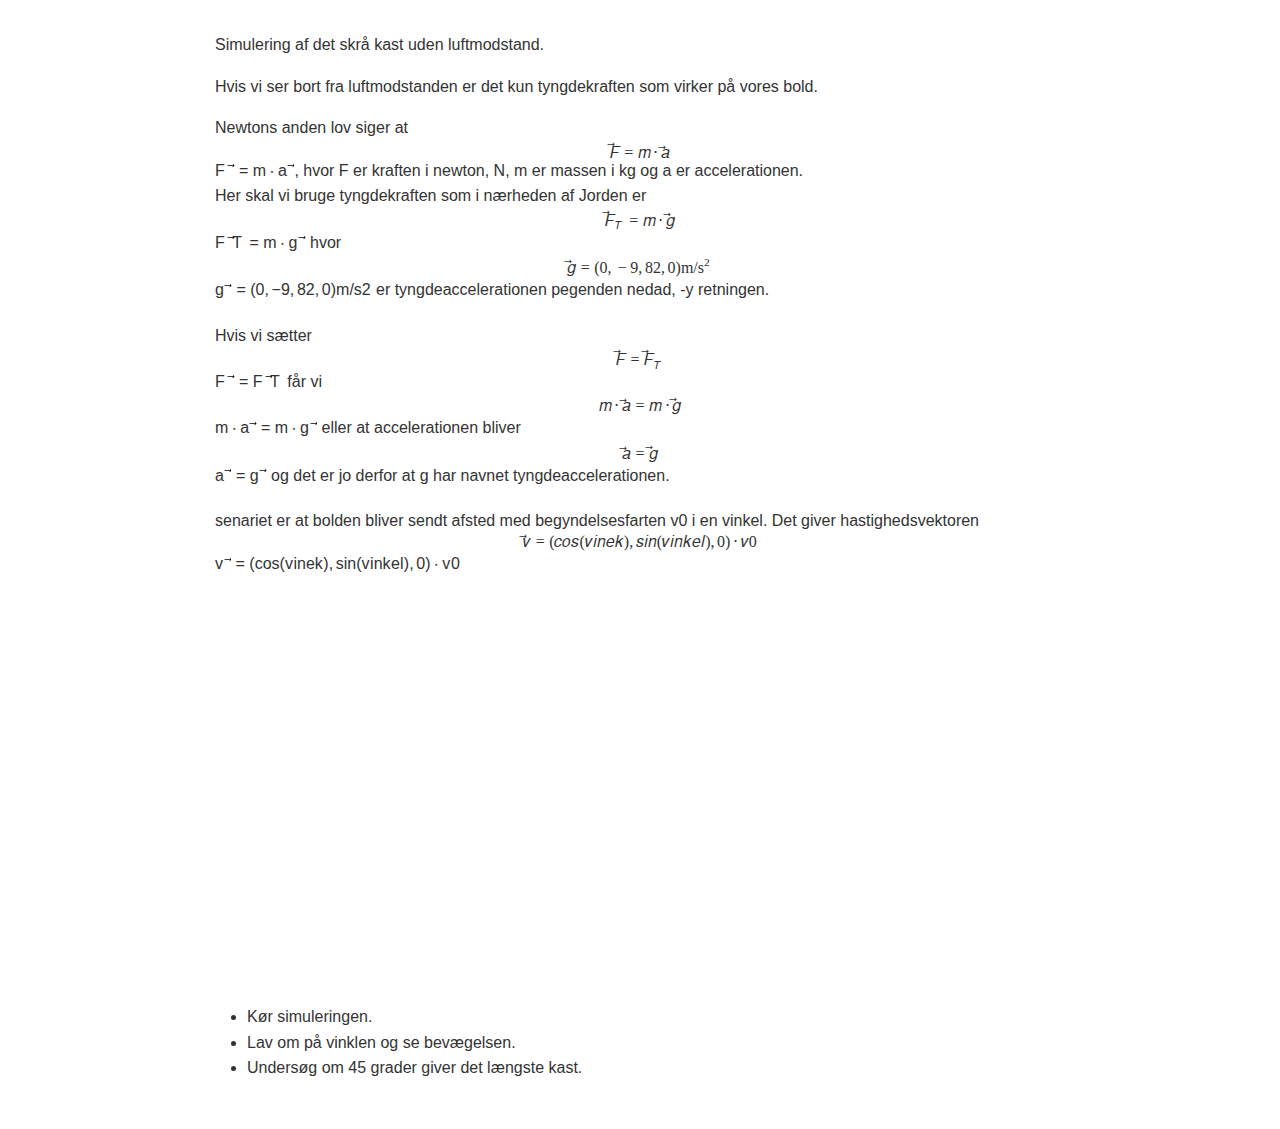
==== dsk_u_luft.html @ bd6829c2 "Add files via upload" ====
<!DOCTYPE html><html><head>
      <title>dsk_u_luft</title>
      <meta charset="utf-8">
      <meta name="viewport" content="width=device-width, initial-scale=1.0">
      
      <link rel="stylesheet" href="file:////Users/madspetersteenstrup/.vscode/extensions/shd101wyy.markdown-preview-enhanced-0.8.15/crossnote/dependencies/katex/katex.min.css">
      
      
      
      
      
      <style>
      code[class*=language-],pre[class*=language-]{color:#333;background:0 0;font-family:Consolas,"Liberation Mono",Menlo,Courier,monospace;text-align:left;white-space:pre;word-spacing:normal;word-break:normal;word-wrap:normal;line-height:1.4;-moz-tab-size:8;-o-tab-size:8;tab-size:8;-webkit-hyphens:none;-moz-hyphens:none;-ms-hyphens:none;hyphens:none}pre[class*=language-]{padding:.8em;overflow:auto;border-radius:3px;background:#f5f5f5}:not(pre)>code[class*=language-]{padding:.1em;border-radius:.3em;white-space:normal;background:#f5f5f5}.token.blockquote,.token.comment{color:#969896}.token.cdata{color:#183691}.token.doctype,.token.macro.property,.token.punctuation,.token.variable{color:#333}.token.builtin,.token.important,.token.keyword,.token.operator,.token.rule{color:#a71d5d}.token.attr-value,.token.regex,.token.string,.token.url{color:#183691}.token.atrule,.token.boolean,.token.code,.token.command,.token.constant,.token.entity,.token.number,.token.property,.token.symbol{color:#0086b3}.token.prolog,.token.selector,.token.tag{color:#63a35c}.token.attr-name,.token.class,.token.class-name,.token.function,.token.id,.token.namespace,.token.pseudo-class,.token.pseudo-element,.token.url-reference .token.variable{color:#795da3}.token.entity{cursor:help}.token.title,.token.title .token.punctuation{font-weight:700;color:#1d3e81}.token.list{color:#ed6a43}.token.inserted{background-color:#eaffea;color:#55a532}.token.deleted{background-color:#ffecec;color:#bd2c00}.token.bold{font-weight:700}.token.italic{font-style:italic}.language-json .token.property{color:#183691}.language-markup .token.tag .token.punctuation{color:#333}.language-css .token.function,code.language-css{color:#0086b3}.language-yaml .token.atrule{color:#63a35c}code.language-yaml{color:#183691}.language-ruby .token.function{color:#333}.language-markdown .token.url{color:#795da3}.language-makefile .token.symbol{color:#795da3}.language-makefile .token.variable{color:#183691}.language-makefile .token.builtin{color:#0086b3}.language-bash .token.keyword{color:#0086b3}pre[data-line]{position:relative;padding:1em 0 1em 3em}pre[data-line] .line-highlight-wrapper{position:absolute;top:0;left:0;background-color:transparent;display:block;width:100%}pre[data-line] .line-highlight{position:absolute;left:0;right:0;padding:inherit 0;margin-top:1em;background:hsla(24,20%,50%,.08);background:linear-gradient(to right,hsla(24,20%,50%,.1) 70%,hsla(24,20%,50%,0));pointer-events:none;line-height:inherit;white-space:pre}pre[data-line] .line-highlight:before,pre[data-line] .line-highlight[data-end]:after{content:attr(data-start);position:absolute;top:.4em;left:.6em;min-width:1em;padding:0 .5em;background-color:hsla(24,20%,50%,.4);color:#f4f1ef;font:bold 65%/1.5 sans-serif;text-align:center;vertical-align:.3em;border-radius:999px;text-shadow:none;box-shadow:0 1px #fff}pre[data-line] .line-highlight[data-end]:after{content:attr(data-end);top:auto;bottom:.4em}html body{font-family:'Helvetica Neue',Helvetica,'Segoe UI',Arial,freesans,sans-serif;font-size:16px;line-height:1.6;color:#333;background-color:#fff;overflow:initial;box-sizing:border-box;word-wrap:break-word}html body>:first-child{margin-top:0}html body h1,html body h2,html body h3,html body h4,html body h5,html body h6{line-height:1.2;margin-top:1em;margin-bottom:16px;color:#000}html body h1{font-size:2.25em;font-weight:300;padding-bottom:.3em}html body h2{font-size:1.75em;font-weight:400;padding-bottom:.3em}html body h3{font-size:1.5em;font-weight:500}html body h4{font-size:1.25em;font-weight:600}html body h5{font-size:1.1em;font-weight:600}html body h6{font-size:1em;font-weight:600}html body h1,html body h2,html body h3,html body h4,html body h5{font-weight:600}html body h5{font-size:1em}html body h6{color:#5c5c5c}html body strong{color:#000}html body del{color:#5c5c5c}html body a:not([href]){color:inherit;text-decoration:none}html body a{color:#08c;text-decoration:none}html body a:hover{color:#00a3f5;text-decoration:none}html body img{max-width:100%}html body>p{margin-top:0;margin-bottom:16px;word-wrap:break-word}html body>ol,html body>ul{margin-bottom:16px}html body ol,html body ul{padding-left:2em}html body ol.no-list,html body ul.no-list{padding:0;list-style-type:none}html body ol ol,html body ol ul,html body ul ol,html body ul ul{margin-top:0;margin-bottom:0}html body li{margin-bottom:0}html body li.task-list-item{list-style:none}html body li>p{margin-top:0;margin-bottom:0}html body .task-list-item-checkbox{margin:0 .2em .25em -1.8em;vertical-align:middle}html body .task-list-item-checkbox:hover{cursor:pointer}html body blockquote{margin:16px 0;font-size:inherit;padding:0 15px;color:#5c5c5c;background-color:#f0f0f0;border-left:4px solid #d6d6d6}html body blockquote>:first-child{margin-top:0}html body blockquote>:last-child{margin-bottom:0}html body hr{height:4px;margin:32px 0;background-color:#d6d6d6;border:0 none}html body table{margin:10px 0 15px 0;border-collapse:collapse;border-spacing:0;display:block;width:100%;overflow:auto;word-break:normal;word-break:keep-all}html body table th{font-weight:700;color:#000}html body table td,html body table th{border:1px solid #d6d6d6;padding:6px 13px}html body dl{padding:0}html body dl dt{padding:0;margin-top:16px;font-size:1em;font-style:italic;font-weight:700}html body dl dd{padding:0 16px;margin-bottom:16px}html body code{font-family:Menlo,Monaco,Consolas,'Courier New',monospace;font-size:.85em;color:#000;background-color:#f0f0f0;border-radius:3px;padding:.2em 0}html body code::after,html body code::before{letter-spacing:-.2em;content:'\00a0'}html body pre>code{padding:0;margin:0;word-break:normal;white-space:pre;background:0 0;border:0}html body .highlight{margin-bottom:16px}html body .highlight pre,html body pre{padding:1em;overflow:auto;line-height:1.45;border:#d6d6d6;border-radius:3px}html body .highlight pre{margin-bottom:0;word-break:normal}html body pre code,html body pre tt{display:inline;max-width:initial;padding:0;margin:0;overflow:initial;line-height:inherit;word-wrap:normal;background-color:transparent;border:0}html body pre code:after,html body pre code:before,html body pre tt:after,html body pre tt:before{content:normal}html body blockquote,html body dl,html body ol,html body p,html body pre,html body ul{margin-top:0;margin-bottom:16px}html body kbd{color:#000;border:1px solid #d6d6d6;border-bottom:2px solid #c7c7c7;padding:2px 4px;background-color:#f0f0f0;border-radius:3px}@media print{html body{background-color:#fff}html body h1,html body h2,html body h3,html body h4,html body h5,html body h6{color:#000;page-break-after:avoid}html body blockquote{color:#5c5c5c}html body pre{page-break-inside:avoid}html body table{display:table}html body img{display:block;max-width:100%;max-height:100%}html body code,html body pre{word-wrap:break-word;white-space:pre}}.markdown-preview{width:100%;height:100%;box-sizing:border-box}.markdown-preview ul{list-style:disc}.markdown-preview ul ul{list-style:circle}.markdown-preview ul ul ul{list-style:square}.markdown-preview ol{list-style:decimal}.markdown-preview ol ol,.markdown-preview ul ol{list-style-type:lower-roman}.markdown-preview ol ol ol,.markdown-preview ol ul ol,.markdown-preview ul ol ol,.markdown-preview ul ul ol{list-style-type:lower-alpha}.markdown-preview .newpage,.markdown-preview .pagebreak{page-break-before:always}.markdown-preview pre.line-numbers{position:relative;padding-left:3.8em;counter-reset:linenumber}.markdown-preview pre.line-numbers>code{position:relative}.markdown-preview pre.line-numbers .line-numbers-rows{position:absolute;pointer-events:none;top:1em;font-size:100%;left:0;width:3em;letter-spacing:-1px;border-right:1px solid #999;-webkit-user-select:none;-moz-user-select:none;-ms-user-select:none;user-select:none}.markdown-preview pre.line-numbers .line-numbers-rows>span{pointer-events:none;display:block;counter-increment:linenumber}.markdown-preview pre.line-numbers .line-numbers-rows>span:before{content:counter(linenumber);color:#999;display:block;padding-right:.8em;text-align:right}.markdown-preview .mathjax-exps .MathJax_Display{text-align:center!important}.markdown-preview:not([data-for=preview]) .code-chunk .code-chunk-btn-group{display:none}.markdown-preview:not([data-for=preview]) .code-chunk .status{display:none}.markdown-preview:not([data-for=preview]) .code-chunk .output-div{margin-bottom:16px}.markdown-preview .md-toc{padding:0}.markdown-preview .md-toc .md-toc-link-wrapper .md-toc-link{display:inline;padding:.25rem 0}.markdown-preview .md-toc .md-toc-link-wrapper .md-toc-link div,.markdown-preview .md-toc .md-toc-link-wrapper .md-toc-link p{display:inline}.markdown-preview .md-toc .md-toc-link-wrapper.highlighted .md-toc-link{font-weight:800}.scrollbar-style::-webkit-scrollbar{width:8px}.scrollbar-style::-webkit-scrollbar-track{border-radius:10px;background-color:transparent}.scrollbar-style::-webkit-scrollbar-thumb{border-radius:5px;background-color:rgba(150,150,150,.66);border:4px solid rgba(150,150,150,.66);background-clip:content-box}html body[for=html-export]:not([data-presentation-mode]){position:relative;width:100%;height:100%;top:0;left:0;margin:0;padding:0;overflow:auto}html body[for=html-export]:not([data-presentation-mode]) .markdown-preview{position:relative;top:0;min-height:100vh}@media screen and (min-width:914px){html body[for=html-export]:not([data-presentation-mode]) .markdown-preview{padding:2em calc(50% - 457px + 2em)}}@media screen and (max-width:914px){html body[for=html-export]:not([data-presentation-mode]) .markdown-preview{padding:2em}}@media screen and (max-width:450px){html body[for=html-export]:not([data-presentation-mode]) .markdown-preview{font-size:14px!important;padding:1em}}@media print{html body[for=html-export]:not([data-presentation-mode]) #sidebar-toc-btn{display:none}}html body[for=html-export]:not([data-presentation-mode]) #sidebar-toc-btn{position:fixed;bottom:8px;left:8px;font-size:28px;cursor:pointer;color:inherit;z-index:99;width:32px;text-align:center;opacity:.4}html body[for=html-export]:not([data-presentation-mode])[html-show-sidebar-toc] #sidebar-toc-btn{opacity:1}html body[for=html-export]:not([data-presentation-mode])[html-show-sidebar-toc] .md-sidebar-toc{position:fixed;top:0;left:0;width:300px;height:100%;padding:32px 0 48px 0;font-size:14px;box-shadow:0 0 4px rgba(150,150,150,.33);box-sizing:border-box;overflow:auto;background-color:inherit}html body[for=html-export]:not([data-presentation-mode])[html-show-sidebar-toc] .md-sidebar-toc::-webkit-scrollbar{width:8px}html body[for=html-export]:not([data-presentation-mode])[html-show-sidebar-toc] .md-sidebar-toc::-webkit-scrollbar-track{border-radius:10px;background-color:transparent}html body[for=html-export]:not([data-presentation-mode])[html-show-sidebar-toc] .md-sidebar-toc::-webkit-scrollbar-thumb{border-radius:5px;background-color:rgba(150,150,150,.66);border:4px solid rgba(150,150,150,.66);background-clip:content-box}html body[for=html-export]:not([data-presentation-mode])[html-show-sidebar-toc] .md-sidebar-toc a{text-decoration:none}html body[for=html-export]:not([data-presentation-mode])[html-show-sidebar-toc] .md-sidebar-toc .md-toc{padding:0 16px}html body[for=html-export]:not([data-presentation-mode])[html-show-sidebar-toc] .md-sidebar-toc .md-toc .md-toc-link-wrapper .md-toc-link{display:inline;padding:.25rem 0}html body[for=html-export]:not([data-presentation-mode])[html-show-sidebar-toc] .md-sidebar-toc .md-toc .md-toc-link-wrapper .md-toc-link div,html body[for=html-export]:not([data-presentation-mode])[html-show-sidebar-toc] .md-sidebar-toc .md-toc .md-toc-link-wrapper .md-toc-link p{display:inline}html body[for=html-export]:not([data-presentation-mode])[html-show-sidebar-toc] .md-sidebar-toc .md-toc .md-toc-link-wrapper.highlighted .md-toc-link{font-weight:800}html body[for=html-export]:not([data-presentation-mode])[html-show-sidebar-toc] .markdown-preview{left:300px;width:calc(100% - 300px);padding:2em calc(50% - 457px - 300px / 2);margin:0;box-sizing:border-box}@media screen and (max-width:1274px){html body[for=html-export]:not([data-presentation-mode])[html-show-sidebar-toc] .markdown-preview{padding:2em}}@media screen and (max-width:450px){html body[for=html-export]:not([data-presentation-mode])[html-show-sidebar-toc] .markdown-preview{width:100%}}html body[for=html-export]:not([data-presentation-mode]):not([html-show-sidebar-toc]) .markdown-preview{left:50%;transform:translateX(-50%)}html body[for=html-export]:not([data-presentation-mode]):not([html-show-sidebar-toc]) .md-sidebar-toc{display:none}
/* Please visit the URL below for more information: */
/*   https://shd101wyy.github.io/markdown-preview-enhanced/#/customize-css */

      </style>
      <!-- The content below will be included at the end of the <head> element. --><script type="text/javascript">
  document.addEventListener("DOMContentLoaded", function () {
    // your code here
  });
</script></head><body for="html-export">
    
    
      <div class="crossnote markdown-preview  ">
      
<p>Simulering af det skrå kast uden luftmodstand.</p>
<p>Hvis vi ser bort fra luftmodstanden er det kun tyngdekraften som virker på vores bold.</p>
<p>Newtons anden lov siger at <span class="katex-display"><span class="katex"><span class="katex-mathml"><math xmlns="http://www.w3.org/1998/Math/MathML" display="block"><semantics><mrow><mover accent="true"><mi>F</mi><mo>⃗</mo></mover><mo>=</mo><mi>m</mi><mo>⋅</mo><mover accent="true"><mi>a</mi><mo>⃗</mo></mover></mrow><annotation encoding="application/x-tex">\vec{F}=m\cdot \vec{a}</annotation></semantics></math></span><span class="katex-html" aria-hidden="true"><span class="base"><span class="strut" style="height:0.9663em;"></span><span class="mord accent"><span class="vlist-t"><span class="vlist-r"><span class="vlist" style="height:0.9663em;"><span style="top:-3em;"><span class="pstrut" style="height:3em;"></span><span class="mord mathnormal" style="margin-right:0.13889em;">F</span></span><span style="top:-3.2523em;"><span class="pstrut" style="height:3em;"></span><span class="accent-body" style="left:-0.1522em;"><span class="overlay" style="height:0.714em;width:0.471em;"><svg xmlns="http://www.w3.org/2000/svg" width="0.471em" height="0.714em" style="width:0.471em" viewBox="0 0 471 714" preserveAspectRatio="xMinYMin"><path d="M377 20c0-5.333 1.833-10 5.5-14S391 0 397 0c4.667 0 8.667 1.667 12 5
3.333 2.667 6.667 9 10 19 6.667 24.667 20.333 43.667 41 57 7.333 4.667 11
10.667 11 18 0 6-1 10-3 12s-6.667 5-14 9c-28.667 14.667-53.667 35.667-75 63
-1.333 1.333-3.167 3.5-5.5 6.5s-4 4.833-5 5.5c-1 .667-2.5 1.333-4.5 2s-4.333 1
-7 1c-4.667 0-9.167-1.833-13.5-5.5S337 184 337 178c0-12.667 15.667-32.333 47-59
H213l-171-1c-8.667-6-13-12.333-13-19 0-4.667 4.333-11.333 13-20h359
c-16-25.333-24-45-24-59z"></path></svg></span></span></span></span></span></span></span><span class="mspace" style="margin-right:0.2778em;"></span><span class="mrel">=</span><span class="mspace" style="margin-right:0.2778em;"></span></span><span class="base"><span class="strut" style="height:0.4445em;"></span><span class="mord mathnormal">m</span><span class="mspace" style="margin-right:0.2222em;"></span><span class="mbin">⋅</span><span class="mspace" style="margin-right:0.2222em;"></span></span><span class="base"><span class="strut" style="height:0.714em;"></span><span class="mord accent"><span class="vlist-t"><span class="vlist-r"><span class="vlist" style="height:0.714em;"><span style="top:-3em;"><span class="pstrut" style="height:3em;"></span><span class="mord mathnormal">a</span></span><span style="top:-3em;"><span class="pstrut" style="height:3em;"></span><span class="accent-body" style="left:-0.2355em;"><span class="overlay" style="height:0.714em;width:0.471em;"><svg xmlns="http://www.w3.org/2000/svg" width="0.471em" height="0.714em" style="width:0.471em" viewBox="0 0 471 714" preserveAspectRatio="xMinYMin"><path d="M377 20c0-5.333 1.833-10 5.5-14S391 0 397 0c4.667 0 8.667 1.667 12 5
3.333 2.667 6.667 9 10 19 6.667 24.667 20.333 43.667 41 57 7.333 4.667 11
10.667 11 18 0 6-1 10-3 12s-6.667 5-14 9c-28.667 14.667-53.667 35.667-75 63
-1.333 1.333-3.167 3.5-5.5 6.5s-4 4.833-5 5.5c-1 .667-2.5 1.333-4.5 2s-4.333 1
-7 1c-4.667 0-9.167-1.833-13.5-5.5S337 184 337 178c0-12.667 15.667-32.333 47-59
H213l-171-1c-8.667-6-13-12.333-13-19 0-4.667 4.333-11.333 13-20h359
c-16-25.333-24-45-24-59z"></path></svg></span></span></span></span></span></span></span></span></span></span></span>, hvor F er kraften i newton, N, m er massen i kg og a er accelerationen.<br>
Her skal vi bruge tyngdekraften som i nærheden af Jorden er <span class="katex-display"><span class="katex"><span class="katex-mathml"><math xmlns="http://www.w3.org/1998/Math/MathML" display="block"><semantics><mrow><msub><mover accent="true"><mi>F</mi><mo>⃗</mo></mover><mi>T</mi></msub><mo>=</mo><mi>m</mi><mo>⋅</mo><mover accent="true"><mi>g</mi><mo>⃗</mo></mover></mrow><annotation encoding="application/x-tex">\vec{F}_T = m\cdot \vec{g}</annotation></semantics></math></span><span class="katex-html" aria-hidden="true"><span class="base"><span class="strut" style="height:1.1163em;vertical-align:-0.15em;"></span><span class="mord"><span class="mord accent"><span class="vlist-t"><span class="vlist-r"><span class="vlist" style="height:0.9663em;"><span style="top:-3em;"><span class="pstrut" style="height:3em;"></span><span class="mord mathnormal" style="margin-right:0.13889em;">F</span></span><span style="top:-3.2523em;"><span class="pstrut" style="height:3em;"></span><span class="accent-body" style="left:-0.1522em;"><span class="overlay" style="height:0.714em;width:0.471em;"><svg xmlns="http://www.w3.org/2000/svg" width="0.471em" height="0.714em" style="width:0.471em" viewBox="0 0 471 714" preserveAspectRatio="xMinYMin"><path d="M377 20c0-5.333 1.833-10 5.5-14S391 0 397 0c4.667 0 8.667 1.667 12 5
3.333 2.667 6.667 9 10 19 6.667 24.667 20.333 43.667 41 57 7.333 4.667 11
10.667 11 18 0 6-1 10-3 12s-6.667 5-14 9c-28.667 14.667-53.667 35.667-75 63
-1.333 1.333-3.167 3.5-5.5 6.5s-4 4.833-5 5.5c-1 .667-2.5 1.333-4.5 2s-4.333 1
-7 1c-4.667 0-9.167-1.833-13.5-5.5S337 184 337 178c0-12.667 15.667-32.333 47-59
H213l-171-1c-8.667-6-13-12.333-13-19 0-4.667 4.333-11.333 13-20h359
c-16-25.333-24-45-24-59z"></path></svg></span></span></span></span></span></span></span><span class="msupsub"><span class="vlist-t vlist-t2"><span class="vlist-r"><span class="vlist" style="height:0.3283em;"><span style="top:-2.55em;margin-left:-0.1389em;margin-right:0.05em;"><span class="pstrut" style="height:2.7em;"></span><span class="sizing reset-size6 size3 mtight"><span class="mord mathnormal mtight" style="margin-right:0.13889em;">T</span></span></span></span><span class="vlist-s">​</span></span><span class="vlist-r"><span class="vlist" style="height:0.15em;"><span></span></span></span></span></span></span><span class="mspace" style="margin-right:0.2778em;"></span><span class="mrel">=</span><span class="mspace" style="margin-right:0.2778em;"></span></span><span class="base"><span class="strut" style="height:0.4445em;"></span><span class="mord mathnormal">m</span><span class="mspace" style="margin-right:0.2222em;"></span><span class="mbin">⋅</span><span class="mspace" style="margin-right:0.2222em;"></span></span><span class="base"><span class="strut" style="height:0.9084em;vertical-align:-0.1944em;"></span><span class="mord accent"><span class="vlist-t vlist-t2"><span class="vlist-r"><span class="vlist" style="height:0.714em;"><span style="top:-3em;"><span class="pstrut" style="height:3em;"></span><span class="mord mathnormal" style="margin-right:0.03588em;">g</span></span><span style="top:-3em;"><span class="pstrut" style="height:3em;"></span><span class="accent-body" style="left:-0.2077em;"><span class="overlay" style="height:0.714em;width:0.471em;"><svg xmlns="http://www.w3.org/2000/svg" width="0.471em" height="0.714em" style="width:0.471em" viewBox="0 0 471 714" preserveAspectRatio="xMinYMin"><path d="M377 20c0-5.333 1.833-10 5.5-14S391 0 397 0c4.667 0 8.667 1.667 12 5
3.333 2.667 6.667 9 10 19 6.667 24.667 20.333 43.667 41 57 7.333 4.667 11
10.667 11 18 0 6-1 10-3 12s-6.667 5-14 9c-28.667 14.667-53.667 35.667-75 63
-1.333 1.333-3.167 3.5-5.5 6.5s-4 4.833-5 5.5c-1 .667-2.5 1.333-4.5 2s-4.333 1
-7 1c-4.667 0-9.167-1.833-13.5-5.5S337 184 337 178c0-12.667 15.667-32.333 47-59
H213l-171-1c-8.667-6-13-12.333-13-19 0-4.667 4.333-11.333 13-20h359
c-16-25.333-24-45-24-59z"></path></svg></span></span></span></span><span class="vlist-s">​</span></span><span class="vlist-r"><span class="vlist" style="height:0.1944em;"><span></span></span></span></span></span></span></span></span></span> hvor <span class="katex-display"><span class="katex"><span class="katex-mathml"><math xmlns="http://www.w3.org/1998/Math/MathML" display="block"><semantics><mrow><mover accent="true"><mi>g</mi><mo>⃗</mo></mover><mo>=</mo><mo stretchy="false">(</mo><mn>0</mn><mo separator="true">,</mo><mo>−</mo><mn>9</mn><mo separator="true">,</mo><mn>82</mn><mo separator="true">,</mo><mn>0</mn><mo stretchy="false">)</mo><msup><mtext>m/s</mtext><mn>2</mn></msup></mrow><annotation encoding="application/x-tex">\vec{g} = (0,-9,82,0)\text{m/s}^2</annotation></semantics></math></span><span class="katex-html" aria-hidden="true"><span class="base"><span class="strut" style="height:0.9084em;vertical-align:-0.1944em;"></span><span class="mord accent"><span class="vlist-t vlist-t2"><span class="vlist-r"><span class="vlist" style="height:0.714em;"><span style="top:-3em;"><span class="pstrut" style="height:3em;"></span><span class="mord mathnormal" style="margin-right:0.03588em;">g</span></span><span style="top:-3em;"><span class="pstrut" style="height:3em;"></span><span class="accent-body" style="left:-0.2077em;"><span class="overlay" style="height:0.714em;width:0.471em;"><svg xmlns="http://www.w3.org/2000/svg" width="0.471em" height="0.714em" style="width:0.471em" viewBox="0 0 471 714" preserveAspectRatio="xMinYMin"><path d="M377 20c0-5.333 1.833-10 5.5-14S391 0 397 0c4.667 0 8.667 1.667 12 5
3.333 2.667 6.667 9 10 19 6.667 24.667 20.333 43.667 41 57 7.333 4.667 11
10.667 11 18 0 6-1 10-3 12s-6.667 5-14 9c-28.667 14.667-53.667 35.667-75 63
-1.333 1.333-3.167 3.5-5.5 6.5s-4 4.833-5 5.5c-1 .667-2.5 1.333-4.5 2s-4.333 1
-7 1c-4.667 0-9.167-1.833-13.5-5.5S337 184 337 178c0-12.667 15.667-32.333 47-59
H213l-171-1c-8.667-6-13-12.333-13-19 0-4.667 4.333-11.333 13-20h359
c-16-25.333-24-45-24-59z"></path></svg></span></span></span></span><span class="vlist-s">​</span></span><span class="vlist-r"><span class="vlist" style="height:0.1944em;"><span></span></span></span></span></span><span class="mspace" style="margin-right:0.2778em;"></span><span class="mrel">=</span><span class="mspace" style="margin-right:0.2778em;"></span></span><span class="base"><span class="strut" style="height:1.204em;vertical-align:-0.25em;"></span><span class="mopen">(</span><span class="mord">0</span><span class="mpunct">,</span><span class="mspace" style="margin-right:0.1667em;"></span><span class="mord">−</span><span class="mord">9</span><span class="mpunct">,</span><span class="mspace" style="margin-right:0.1667em;"></span><span class="mord">82</span><span class="mpunct">,</span><span class="mspace" style="margin-right:0.1667em;"></span><span class="mord">0</span><span class="mclose">)</span><span class="mord"><span class="mord text"><span class="mord">m/s</span></span><span class="msupsub"><span class="vlist-t"><span class="vlist-r"><span class="vlist" style="height:0.954em;"><span style="top:-3.2029em;margin-right:0.05em;"><span class="pstrut" style="height:2.7em;"></span><span class="sizing reset-size6 size3 mtight"><span class="mord mtight">2</span></span></span></span></span></span></span></span></span></span></span></span> er tyngdeaccelerationen pegenden nedad, -y retningen.</p>
<p>Hvis vi sætter <span class="katex-display"><span class="katex"><span class="katex-mathml"><math xmlns="http://www.w3.org/1998/Math/MathML" display="block"><semantics><mrow><mover accent="true"><mi>F</mi><mo>⃗</mo></mover><mo>=</mo><msub><mover accent="true"><mi>F</mi><mo>⃗</mo></mover><mi>T</mi></msub></mrow><annotation encoding="application/x-tex">\vec{F}=\vec{F}_T</annotation></semantics></math></span><span class="katex-html" aria-hidden="true"><span class="base"><span class="strut" style="height:0.9663em;"></span><span class="mord accent"><span class="vlist-t"><span class="vlist-r"><span class="vlist" style="height:0.9663em;"><span style="top:-3em;"><span class="pstrut" style="height:3em;"></span><span class="mord mathnormal" style="margin-right:0.13889em;">F</span></span><span style="top:-3.2523em;"><span class="pstrut" style="height:3em;"></span><span class="accent-body" style="left:-0.1522em;"><span class="overlay" style="height:0.714em;width:0.471em;"><svg xmlns="http://www.w3.org/2000/svg" width="0.471em" height="0.714em" style="width:0.471em" viewBox="0 0 471 714" preserveAspectRatio="xMinYMin"><path d="M377 20c0-5.333 1.833-10 5.5-14S391 0 397 0c4.667 0 8.667 1.667 12 5
3.333 2.667 6.667 9 10 19 6.667 24.667 20.333 43.667 41 57 7.333 4.667 11
10.667 11 18 0 6-1 10-3 12s-6.667 5-14 9c-28.667 14.667-53.667 35.667-75 63
-1.333 1.333-3.167 3.5-5.5 6.5s-4 4.833-5 5.5c-1 .667-2.5 1.333-4.5 2s-4.333 1
-7 1c-4.667 0-9.167-1.833-13.5-5.5S337 184 337 178c0-12.667 15.667-32.333 47-59
H213l-171-1c-8.667-6-13-12.333-13-19 0-4.667 4.333-11.333 13-20h359
c-16-25.333-24-45-24-59z"></path></svg></span></span></span></span></span></span></span><span class="mspace" style="margin-right:0.2778em;"></span><span class="mrel">=</span><span class="mspace" style="margin-right:0.2778em;"></span></span><span class="base"><span class="strut" style="height:1.1163em;vertical-align:-0.15em;"></span><span class="mord"><span class="mord accent"><span class="vlist-t"><span class="vlist-r"><span class="vlist" style="height:0.9663em;"><span style="top:-3em;"><span class="pstrut" style="height:3em;"></span><span class="mord mathnormal" style="margin-right:0.13889em;">F</span></span><span style="top:-3.2523em;"><span class="pstrut" style="height:3em;"></span><span class="accent-body" style="left:-0.1522em;"><span class="overlay" style="height:0.714em;width:0.471em;"><svg xmlns="http://www.w3.org/2000/svg" width="0.471em" height="0.714em" style="width:0.471em" viewBox="0 0 471 714" preserveAspectRatio="xMinYMin"><path d="M377 20c0-5.333 1.833-10 5.5-14S391 0 397 0c4.667 0 8.667 1.667 12 5
3.333 2.667 6.667 9 10 19 6.667 24.667 20.333 43.667 41 57 7.333 4.667 11
10.667 11 18 0 6-1 10-3 12s-6.667 5-14 9c-28.667 14.667-53.667 35.667-75 63
-1.333 1.333-3.167 3.5-5.5 6.5s-4 4.833-5 5.5c-1 .667-2.5 1.333-4.5 2s-4.333 1
-7 1c-4.667 0-9.167-1.833-13.5-5.5S337 184 337 178c0-12.667 15.667-32.333 47-59
H213l-171-1c-8.667-6-13-12.333-13-19 0-4.667 4.333-11.333 13-20h359
c-16-25.333-24-45-24-59z"></path></svg></span></span></span></span></span></span></span><span class="msupsub"><span class="vlist-t vlist-t2"><span class="vlist-r"><span class="vlist" style="height:0.3283em;"><span style="top:-2.55em;margin-left:-0.1389em;margin-right:0.05em;"><span class="pstrut" style="height:2.7em;"></span><span class="sizing reset-size6 size3 mtight"><span class="mord mathnormal mtight" style="margin-right:0.13889em;">T</span></span></span></span><span class="vlist-s">​</span></span><span class="vlist-r"><span class="vlist" style="height:0.15em;"><span></span></span></span></span></span></span></span></span></span></span> får vi <span class="katex-display"><span class="katex"><span class="katex-mathml"><math xmlns="http://www.w3.org/1998/Math/MathML" display="block"><semantics><mrow><mi>m</mi><mo>⋅</mo><mover accent="true"><mi>a</mi><mo>⃗</mo></mover><mo>=</mo><mi>m</mi><mo>⋅</mo><mover accent="true"><mi>g</mi><mo>⃗</mo></mover></mrow><annotation encoding="application/x-tex">m\cdot \vec{a} = m\cdot \vec{g}</annotation></semantics></math></span><span class="katex-html" aria-hidden="true"><span class="base"><span class="strut" style="height:0.4445em;"></span><span class="mord mathnormal">m</span><span class="mspace" style="margin-right:0.2222em;"></span><span class="mbin">⋅</span><span class="mspace" style="margin-right:0.2222em;"></span></span><span class="base"><span class="strut" style="height:0.714em;"></span><span class="mord accent"><span class="vlist-t"><span class="vlist-r"><span class="vlist" style="height:0.714em;"><span style="top:-3em;"><span class="pstrut" style="height:3em;"></span><span class="mord mathnormal">a</span></span><span style="top:-3em;"><span class="pstrut" style="height:3em;"></span><span class="accent-body" style="left:-0.2355em;"><span class="overlay" style="height:0.714em;width:0.471em;"><svg xmlns="http://www.w3.org/2000/svg" width="0.471em" height="0.714em" style="width:0.471em" viewBox="0 0 471 714" preserveAspectRatio="xMinYMin"><path d="M377 20c0-5.333 1.833-10 5.5-14S391 0 397 0c4.667 0 8.667 1.667 12 5
3.333 2.667 6.667 9 10 19 6.667 24.667 20.333 43.667 41 57 7.333 4.667 11
10.667 11 18 0 6-1 10-3 12s-6.667 5-14 9c-28.667 14.667-53.667 35.667-75 63
-1.333 1.333-3.167 3.5-5.5 6.5s-4 4.833-5 5.5c-1 .667-2.5 1.333-4.5 2s-4.333 1
-7 1c-4.667 0-9.167-1.833-13.5-5.5S337 184 337 178c0-12.667 15.667-32.333 47-59
H213l-171-1c-8.667-6-13-12.333-13-19 0-4.667 4.333-11.333 13-20h359
c-16-25.333-24-45-24-59z"></path></svg></span></span></span></span></span></span></span><span class="mspace" style="margin-right:0.2778em;"></span><span class="mrel">=</span><span class="mspace" style="margin-right:0.2778em;"></span></span><span class="base"><span class="strut" style="height:0.4445em;"></span><span class="mord mathnormal">m</span><span class="mspace" style="margin-right:0.2222em;"></span><span class="mbin">⋅</span><span class="mspace" style="margin-right:0.2222em;"></span></span><span class="base"><span class="strut" style="height:0.9084em;vertical-align:-0.1944em;"></span><span class="mord accent"><span class="vlist-t vlist-t2"><span class="vlist-r"><span class="vlist" style="height:0.714em;"><span style="top:-3em;"><span class="pstrut" style="height:3em;"></span><span class="mord mathnormal" style="margin-right:0.03588em;">g</span></span><span style="top:-3em;"><span class="pstrut" style="height:3em;"></span><span class="accent-body" style="left:-0.2077em;"><span class="overlay" style="height:0.714em;width:0.471em;"><svg xmlns="http://www.w3.org/2000/svg" width="0.471em" height="0.714em" style="width:0.471em" viewBox="0 0 471 714" preserveAspectRatio="xMinYMin"><path d="M377 20c0-5.333 1.833-10 5.5-14S391 0 397 0c4.667 0 8.667 1.667 12 5
3.333 2.667 6.667 9 10 19 6.667 24.667 20.333 43.667 41 57 7.333 4.667 11
10.667 11 18 0 6-1 10-3 12s-6.667 5-14 9c-28.667 14.667-53.667 35.667-75 63
-1.333 1.333-3.167 3.5-5.5 6.5s-4 4.833-5 5.5c-1 .667-2.5 1.333-4.5 2s-4.333 1
-7 1c-4.667 0-9.167-1.833-13.5-5.5S337 184 337 178c0-12.667 15.667-32.333 47-59
H213l-171-1c-8.667-6-13-12.333-13-19 0-4.667 4.333-11.333 13-20h359
c-16-25.333-24-45-24-59z"></path></svg></span></span></span></span><span class="vlist-s">​</span></span><span class="vlist-r"><span class="vlist" style="height:0.1944em;"><span></span></span></span></span></span></span></span></span></span> eller at accelerationen bliver <span class="katex-display"><span class="katex"><span class="katex-mathml"><math xmlns="http://www.w3.org/1998/Math/MathML" display="block"><semantics><mrow><mover accent="true"><mi>a</mi><mo>⃗</mo></mover><mo>=</mo><mover accent="true"><mi>g</mi><mo>⃗</mo></mover></mrow><annotation encoding="application/x-tex">\vec{a} = \vec{g}</annotation></semantics></math></span><span class="katex-html" aria-hidden="true"><span class="base"><span class="strut" style="height:0.714em;"></span><span class="mord accent"><span class="vlist-t"><span class="vlist-r"><span class="vlist" style="height:0.714em;"><span style="top:-3em;"><span class="pstrut" style="height:3em;"></span><span class="mord mathnormal">a</span></span><span style="top:-3em;"><span class="pstrut" style="height:3em;"></span><span class="accent-body" style="left:-0.2355em;"><span class="overlay" style="height:0.714em;width:0.471em;"><svg xmlns="http://www.w3.org/2000/svg" width="0.471em" height="0.714em" style="width:0.471em" viewBox="0 0 471 714" preserveAspectRatio="xMinYMin"><path d="M377 20c0-5.333 1.833-10 5.5-14S391 0 397 0c4.667 0 8.667 1.667 12 5
3.333 2.667 6.667 9 10 19 6.667 24.667 20.333 43.667 41 57 7.333 4.667 11
10.667 11 18 0 6-1 10-3 12s-6.667 5-14 9c-28.667 14.667-53.667 35.667-75 63
-1.333 1.333-3.167 3.5-5.5 6.5s-4 4.833-5 5.5c-1 .667-2.5 1.333-4.5 2s-4.333 1
-7 1c-4.667 0-9.167-1.833-13.5-5.5S337 184 337 178c0-12.667 15.667-32.333 47-59
H213l-171-1c-8.667-6-13-12.333-13-19 0-4.667 4.333-11.333 13-20h359
c-16-25.333-24-45-24-59z"></path></svg></span></span></span></span></span></span></span><span class="mspace" style="margin-right:0.2778em;"></span><span class="mrel">=</span><span class="mspace" style="margin-right:0.2778em;"></span></span><span class="base"><span class="strut" style="height:0.9084em;vertical-align:-0.1944em;"></span><span class="mord accent"><span class="vlist-t vlist-t2"><span class="vlist-r"><span class="vlist" style="height:0.714em;"><span style="top:-3em;"><span class="pstrut" style="height:3em;"></span><span class="mord mathnormal" style="margin-right:0.03588em;">g</span></span><span style="top:-3em;"><span class="pstrut" style="height:3em;"></span><span class="accent-body" style="left:-0.2077em;"><span class="overlay" style="height:0.714em;width:0.471em;"><svg xmlns="http://www.w3.org/2000/svg" width="0.471em" height="0.714em" style="width:0.471em" viewBox="0 0 471 714" preserveAspectRatio="xMinYMin"><path d="M377 20c0-5.333 1.833-10 5.5-14S391 0 397 0c4.667 0 8.667 1.667 12 5
3.333 2.667 6.667 9 10 19 6.667 24.667 20.333 43.667 41 57 7.333 4.667 11
10.667 11 18 0 6-1 10-3 12s-6.667 5-14 9c-28.667 14.667-53.667 35.667-75 63
-1.333 1.333-3.167 3.5-5.5 6.5s-4 4.833-5 5.5c-1 .667-2.5 1.333-4.5 2s-4.333 1
-7 1c-4.667 0-9.167-1.833-13.5-5.5S337 184 337 178c0-12.667 15.667-32.333 47-59
H213l-171-1c-8.667-6-13-12.333-13-19 0-4.667 4.333-11.333 13-20h359
c-16-25.333-24-45-24-59z"></path></svg></span></span></span></span><span class="vlist-s">​</span></span><span class="vlist-r"><span class="vlist" style="height:0.1944em;"><span></span></span></span></span></span></span></span></span></span> og det er jo derfor at g har navnet tyngdeaccelerationen.</p>
<p>senariet er at bolden bliver sendt afsted med begyndelsesfarten v0 i en vinkel. Det giver hastighedsvektoren<br>
<span class="katex-display"><span class="katex"><span class="katex-mathml"><math xmlns="http://www.w3.org/1998/Math/MathML" display="block"><semantics><mrow><mover accent="true"><mi>v</mi><mo>⃗</mo></mover><mo>=</mo><mo stretchy="false">(</mo><mi>c</mi><mi>o</mi><mi>s</mi><mo stretchy="false">(</mo><mi>v</mi><mi>i</mi><mi>n</mi><mi>e</mi><mi>k</mi><mo stretchy="false">)</mo><mo separator="true">,</mo><mi>s</mi><mi>i</mi><mi>n</mi><mo stretchy="false">(</mo><mi>v</mi><mi>i</mi><mi>n</mi><mi>k</mi><mi>e</mi><mi>l</mi><mo stretchy="false">)</mo><mo separator="true">,</mo><mn>0</mn><mo stretchy="false">)</mo><mo>⋅</mo><mi>v</mi><mn>0</mn></mrow><annotation encoding="application/x-tex">\vec{v} = (cos(vinek),sin(vinkel),0)\cdot v0</annotation></semantics></math></span><span class="katex-html" aria-hidden="true"><span class="base"><span class="strut" style="height:0.714em;"></span><span class="mord accent"><span class="vlist-t"><span class="vlist-r"><span class="vlist" style="height:0.714em;"><span style="top:-3em;"><span class="pstrut" style="height:3em;"></span><span class="mord mathnormal" style="margin-right:0.03588em;">v</span></span><span style="top:-3em;"><span class="pstrut" style="height:3em;"></span><span class="accent-body" style="left:-0.2077em;"><span class="overlay" style="height:0.714em;width:0.471em;"><svg xmlns="http://www.w3.org/2000/svg" width="0.471em" height="0.714em" style="width:0.471em" viewBox="0 0 471 714" preserveAspectRatio="xMinYMin"><path d="M377 20c0-5.333 1.833-10 5.5-14S391 0 397 0c4.667 0 8.667 1.667 12 5
3.333 2.667 6.667 9 10 19 6.667 24.667 20.333 43.667 41 57 7.333 4.667 11
10.667 11 18 0 6-1 10-3 12s-6.667 5-14 9c-28.667 14.667-53.667 35.667-75 63
-1.333 1.333-3.167 3.5-5.5 6.5s-4 4.833-5 5.5c-1 .667-2.5 1.333-4.5 2s-4.333 1
-7 1c-4.667 0-9.167-1.833-13.5-5.5S337 184 337 178c0-12.667 15.667-32.333 47-59
H213l-171-1c-8.667-6-13-12.333-13-19 0-4.667 4.333-11.333 13-20h359
c-16-25.333-24-45-24-59z"></path></svg></span></span></span></span></span></span></span><span class="mspace" style="margin-right:0.2778em;"></span><span class="mrel">=</span><span class="mspace" style="margin-right:0.2778em;"></span></span><span class="base"><span class="strut" style="height:1em;vertical-align:-0.25em;"></span><span class="mopen">(</span><span class="mord mathnormal">cos</span><span class="mopen">(</span><span class="mord mathnormal" style="margin-right:0.03588em;">v</span><span class="mord mathnormal">in</span><span class="mord mathnormal">e</span><span class="mord mathnormal" style="margin-right:0.03148em;">k</span><span class="mclose">)</span><span class="mpunct">,</span><span class="mspace" style="margin-right:0.1667em;"></span><span class="mord mathnormal">s</span><span class="mord mathnormal">in</span><span class="mopen">(</span><span class="mord mathnormal" style="margin-right:0.03588em;">v</span><span class="mord mathnormal" style="margin-right:0.03148em;">ink</span><span class="mord mathnormal">e</span><span class="mord mathnormal" style="margin-right:0.01968em;">l</span><span class="mclose">)</span><span class="mpunct">,</span><span class="mspace" style="margin-right:0.1667em;"></span><span class="mord">0</span><span class="mclose">)</span><span class="mspace" style="margin-right:0.2222em;"></span><span class="mbin">⋅</span><span class="mspace" style="margin-right:0.2222em;"></span></span><span class="base"><span class="strut" style="height:0.6444em;"></span><span class="mord mathnormal" style="margin-right:0.03588em;">v</span><span class="mord">0</span></span></span></span></span></p>
<iframe src="https://trinket.io/embed/glowscript/a84c0a7a1c?toggleCode=true" width="100%" height="400" frameborder="0" marginwidth="0" marginheight="0" allowfullscreen=""></iframe>
<ul>
<li>Kør simuleringen.</li>
<li>Lav om på vinklen og se bevægelsen.</li>
<li>Undersøg om 45 grader giver det længste kast.</li>
</ul>

      </div>
      
      
    
    
    
    
    
    
  
    </body></html>
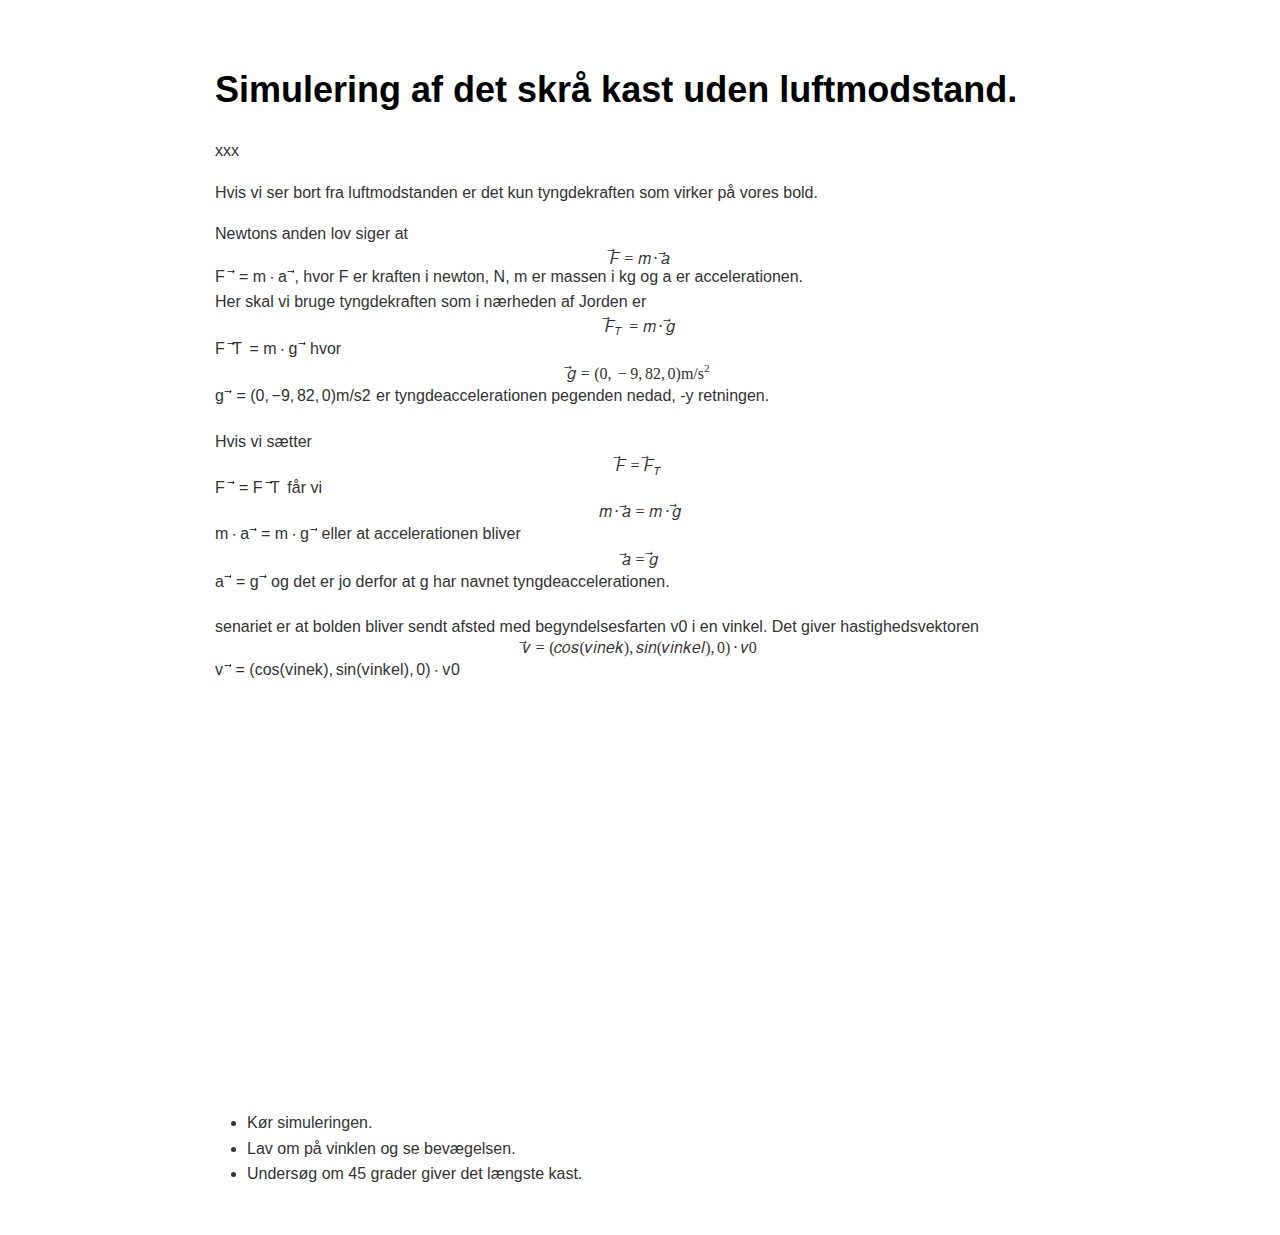
==== commit d6ce40ac: "Add files via upload" ====
--- a/dsk_u_luft.html
+++ b/dsk_u_luft.html
@@ -1,30 +1,28 @@
-<!DOCTYPE html><html><head>
-      <title>dsk_u_luft</title>
-      <meta charset="utf-8">
-      <meta name="viewport" content="width=device-width, initial-scale=1.0">
-      
-      <link rel="stylesheet" href="file:////Users/madspetersteenstrup/.vscode/extensions/shd101wyy.markdown-preview-enhanced-0.8.15/crossnote/dependencies/katex/katex.min.css">
-      
-      
-      
-      
-      
-      <style>
-      code[class*=language-],pre[class*=language-]{color:#333;background:0 0;font-family:Consolas,"Liberation Mono",Menlo,Courier,monospace;text-align:left;white-space:pre;word-spacing:normal;word-break:normal;word-wrap:normal;line-height:1.4;-moz-tab-size:8;-o-tab-size:8;tab-size:8;-webkit-hyphens:none;-moz-hyphens:none;-ms-hyphens:none;hyphens:none}pre[class*=language-]{padding:.8em;overflow:auto;border-radius:3px;background:#f5f5f5}:not(pre)>code[class*=language-]{padding:.1em;border-radius:.3em;white-space:normal;background:#f5f5f5}.token.blockquote,.token.comment{color:#969896}.token.cdata{color:#183691}.token.doctype,.token.macro.property,.token.punctuation,.token.variable{color:#333}.token.builtin,.token.important,.token.keyword,.token.operator,.token.rule{color:#a71d5d}.token.attr-value,.token.regex,.token.string,.token.url{color:#183691}.token.atrule,.token.boolean,.token.code,.token.command,.token.constant,.token.entity,.token.number,.token.property,.token.symbol{color:#0086b3}.token.prolog,.token.selector,.token.tag{color:#63a35c}.token.attr-name,.token.class,.token.class-name,.token.function,.token.id,.token.namespace,.token.pseudo-class,.token.pseudo-element,.token.url-reference .token.variable{color:#795da3}.token.entity{cursor:help}.token.title,.token.title .token.punctuation{font-weight:700;color:#1d3e81}.token.list{color:#ed6a43}.token.inserted{background-color:#eaffea;color:#55a532}.token.deleted{background-color:#ffecec;color:#bd2c00}.token.bold{font-weight:700}.token.italic{font-style:italic}.language-json .token.property{color:#183691}.language-markup .token.tag .token.punctuation{color:#333}.language-css .token.function,code.language-css{color:#0086b3}.language-yaml .token.atrule{color:#63a35c}code.language-yaml{color:#183691}.language-ruby .token.function{color:#333}.language-markdown .token.url{color:#795da3}.language-makefile .token.symbol{color:#795da3}.language-makefile .token.variable{color:#183691}.language-makefile .token.builtin{color:#0086b3}.language-bash .token.keyword{color:#0086b3}pre[data-line]{position:relative;padding:1em 0 1em 3em}pre[data-line] .line-highlight-wrapper{position:absolute;top:0;left:0;background-color:transparent;display:block;width:100%}pre[data-line] .line-highlight{position:absolute;left:0;right:0;padding:inherit 0;margin-top:1em;background:hsla(24,20%,50%,.08);background:linear-gradient(to right,hsla(24,20%,50%,.1) 70%,hsla(24,20%,50%,0));pointer-events:none;line-height:inherit;white-space:pre}pre[data-line] .line-highlight:before,pre[data-line] .line-highlight[data-end]:after{content:attr(data-start);position:absolute;top:.4em;left:.6em;min-width:1em;padding:0 .5em;background-color:hsla(24,20%,50%,.4);color:#f4f1ef;font:bold 65%/1.5 sans-serif;text-align:center;vertical-align:.3em;border-radius:999px;text-shadow:none;box-shadow:0 1px #fff}pre[data-line] .line-highlight[data-end]:after{content:attr(data-end);top:auto;bottom:.4em}html body{font-family:'Helvetica Neue',Helvetica,'Segoe UI',Arial,freesans,sans-serif;font-size:16px;line-height:1.6;color:#333;background-color:#fff;overflow:initial;box-sizing:border-box;word-wrap:break-word}html body>:first-child{margin-top:0}html body h1,html body h2,html body h3,html body h4,html body h5,html body h6{line-height:1.2;margin-top:1em;margin-bottom:16px;color:#000}html body h1{font-size:2.25em;font-weight:300;padding-bottom:.3em}html body h2{font-size:1.75em;font-weight:400;padding-bottom:.3em}html body h3{font-size:1.5em;font-weight:500}html body h4{font-size:1.25em;font-weight:600}html body h5{font-size:1.1em;font-weight:600}html body h6{font-size:1em;font-weight:600}html body h1,html body h2,html body h3,html body h4,html body h5{font-weight:600}html body h5{font-size:1em}html body h6{color:#5c5c5c}html body strong{color:#000}html body del{color:#5c5c5c}html body a:not([href]){color:inherit;text-decoration:none}html body a{color:#08c;text-decoration:none}html body a:hover{color:#00a3f5;text-decoration:none}html body img{max-width:100%}html body>p{margin-top:0;margin-bottom:16px;word-wrap:break-word}html body>ol,html body>ul{margin-bottom:16px}html body ol,html body ul{padding-left:2em}html body ol.no-list,html body ul.no-list{padding:0;list-style-type:none}html body ol ol,html body ol ul,html body ul ol,html body ul ul{margin-top:0;margin-bottom:0}html body li{margin-bottom:0}html body li.task-list-item{list-style:none}html body li>p{margin-top:0;margin-bottom:0}html body .task-list-item-checkbox{margin:0 .2em .25em -1.8em;vertical-align:middle}html body .task-list-item-checkbox:hover{cursor:pointer}html body blockquote{margin:16px 0;font-size:inherit;padding:0 15px;color:#5c5c5c;background-color:#f0f0f0;border-left:4px solid #d6d6d6}html body blockquote>:first-child{margin-top:0}html body blockquote>:last-child{margin-bottom:0}html body hr{height:4px;margin:32px 0;background-color:#d6d6d6;border:0 none}html body table{margin:10px 0 15px 0;border-collapse:collapse;border-spacing:0;display:block;width:100%;overflow:auto;word-break:normal;word-break:keep-all}html body table th{font-weight:700;color:#000}html body table td,html body table th{border:1px solid #d6d6d6;padding:6px 13px}html body dl{padding:0}html body dl dt{padding:0;margin-top:16px;font-size:1em;font-style:italic;font-weight:700}html body dl dd{padding:0 16px;margin-bottom:16px}html body code{font-family:Menlo,Monaco,Consolas,'Courier New',monospace;font-size:.85em;color:#000;background-color:#f0f0f0;border-radius:3px;padding:.2em 0}html body code::after,html body code::before{letter-spacing:-.2em;content:'\00a0'}html body pre>code{padding:0;margin:0;word-break:normal;white-space:pre;background:0 0;border:0}html body .highlight{margin-bottom:16px}html body .highlight pre,html body pre{padding:1em;overflow:auto;line-height:1.45;border:#d6d6d6;border-radius:3px}html body .highlight pre{margin-bottom:0;word-break:normal}html body pre code,html body pre tt{display:inline;max-width:initial;padding:0;margin:0;overflow:initial;line-height:inherit;word-wrap:normal;background-color:transparent;border:0}html body pre code:after,html body pre code:before,html body pre tt:after,html body pre tt:before{content:normal}html body blockquote,html body dl,html body ol,html body p,html body pre,html body ul{margin-top:0;margin-bottom:16px}html body kbd{color:#000;border:1px solid #d6d6d6;border-bottom:2px solid #c7c7c7;padding:2px 4px;background-color:#f0f0f0;border-radius:3px}@media print{html body{background-color:#fff}html body h1,html body h2,html body h3,html body h4,html body h5,html body h6{color:#000;page-break-after:avoid}html body blockquote{color:#5c5c5c}html body pre{page-break-inside:avoid}html body table{display:table}html body img{display:block;max-width:100%;max-height:100%}html body code,html body pre{word-wrap:break-word;white-space:pre}}.markdown-preview{width:100%;height:100%;box-sizing:border-box}.markdown-preview ul{list-style:disc}.markdown-preview ul ul{list-style:circle}.markdown-preview ul ul ul{list-style:square}.markdown-preview ol{list-style:decimal}.markdown-preview ol ol,.markdown-preview ul ol{list-style-type:lower-roman}.markdown-preview ol ol ol,.markdown-preview ol ul ol,.markdown-preview ul ol ol,.markdown-preview ul ul ol{list-style-type:lower-alpha}.markdown-preview .newpage,.markdown-preview .pagebreak{page-break-before:always}.markdown-preview pre.line-numbers{position:relative;padding-left:3.8em;counter-reset:linenumber}.markdown-preview pre.line-numbers>code{position:relative}.markdown-preview pre.line-numbers .line-numbers-rows{position:absolute;pointer-events:none;top:1em;font-size:100%;left:0;width:3em;letter-spacing:-1px;border-right:1px solid #999;-webkit-user-select:none;-moz-user-select:none;-ms-user-select:none;user-select:none}.markdown-preview pre.line-numbers .line-numbers-rows>span{pointer-events:none;display:block;counter-increment:linenumber}.markdown-preview pre.line-numbers .line-numbers-rows>span:before{content:counter(linenumber);color:#999;display:block;padding-right:.8em;text-align:right}.markdown-preview .mathjax-exps .MathJax_Display{text-align:center!important}.markdown-preview:not([data-for=preview]) .code-chunk .code-chunk-btn-group{display:none}.markdown-preview:not([data-for=preview]) .code-chunk .status{display:none}.markdown-preview:not([data-for=preview]) .code-chunk .output-div{margin-bottom:16px}.markdown-preview .md-toc{padding:0}.markdown-preview .md-toc .md-toc-link-wrapper .md-toc-link{display:inline;padding:.25rem 0}.markdown-preview .md-toc .md-toc-link-wrapper .md-toc-link div,.markdown-preview .md-toc .md-toc-link-wrapper .md-toc-link p{display:inline}.markdown-preview .md-toc .md-toc-link-wrapper.highlighted .md-toc-link{font-weight:800}.scrollbar-style::-webkit-scrollbar{width:8px}.scrollbar-style::-webkit-scrollbar-track{border-radius:10px;background-color:transparent}.scrollbar-style::-webkit-scrollbar-thumb{border-radius:5px;background-color:rgba(150,150,150,.66);border:4px solid rgba(150,150,150,.66);background-clip:content-box}html body[for=html-export]:not([data-presentation-mode]){position:relative;width:100%;height:100%;top:0;left:0;margin:0;padding:0;overflow:auto}html body[for=html-export]:not([data-presentation-mode]) .markdown-preview{position:relative;top:0;min-height:100vh}@media screen and (min-width:914px){html body[for=html-export]:not([data-presentation-mode]) .markdown-preview{padding:2em calc(50% - 457px + 2em)}}@media screen and (max-width:914px){html body[for=html-export]:not([data-presentation-mode]) .markdown-preview{padding:2em}}@media screen and (max-width:450px){html body[for=html-export]:not([data-presentation-mode]) .markdown-preview{font-size:14px!important;padding:1em}}@media print{html body[for=html-export]:not([data-presentation-mode]) #sidebar-toc-btn{display:none}}html body[for=html-export]:not([data-presentation-mode]) #sidebar-toc-btn{position:fixed;bottom:8px;left:8px;font-size:28px;cursor:pointer;color:inherit;z-index:99;width:32px;text-align:center;opacity:.4}html body[for=html-export]:not([data-presentation-mode])[html-show-sidebar-toc] #sidebar-toc-btn{opacity:1}html body[for=html-export]:not([data-presentation-mode])[html-show-sidebar-toc] .md-sidebar-toc{position:fixed;top:0;left:0;width:300px;height:100%;padding:32px 0 48px 0;font-size:14px;box-shadow:0 0 4px rgba(150,150,150,.33);box-sizing:border-box;overflow:auto;background-color:inherit}html body[for=html-export]:not([data-presentation-mode])[html-show-sidebar-toc] .md-sidebar-toc::-webkit-scrollbar{width:8px}html body[for=html-export]:not([data-presentation-mode])[html-show-sidebar-toc] .md-sidebar-toc::-webkit-scrollbar-track{border-radius:10px;background-color:transparent}html body[for=html-export]:not([data-presentation-mode])[html-show-sidebar-toc] .md-sidebar-toc::-webkit-scrollbar-thumb{border-radius:5px;background-color:rgba(150,150,150,.66);border:4px solid rgba(150,150,150,.66);background-clip:content-box}html body[for=html-export]:not([data-presentation-mode])[html-show-sidebar-toc] .md-sidebar-toc a{text-decoration:none}html body[for=html-export]:not([data-presentation-mode])[html-show-sidebar-toc] .md-sidebar-toc .md-toc{padding:0 16px}html body[for=html-export]:not([data-presentation-mode])[html-show-sidebar-toc] .md-sidebar-toc .md-toc .md-toc-link-wrapper .md-toc-link{display:inline;padding:.25rem 0}html body[for=html-export]:not([data-presentation-mode])[html-show-sidebar-toc] .md-sidebar-toc .md-toc .md-toc-link-wrapper .md-toc-link div,html body[for=html-export]:not([data-presentation-mode])[html-show-sidebar-toc] .md-sidebar-toc .md-toc .md-toc-link-wrapper .md-toc-link p{display:inline}html body[for=html-export]:not([data-presentation-mode])[html-show-sidebar-toc] .md-sidebar-toc .md-toc .md-toc-link-wrapper.highlighted .md-toc-link{font-weight:800}html body[for=html-export]:not([data-presentation-mode])[html-show-sidebar-toc] .markdown-preview{left:300px;width:calc(100% - 300px);padding:2em calc(50% - 457px - 300px / 2);margin:0;box-sizing:border-box}@media screen and (max-width:1274px){html body[for=html-export]:not([data-presentation-mode])[html-show-sidebar-toc] .markdown-preview{padding:2em}}@media screen and (max-width:450px){html body[for=html-export]:not([data-presentation-mode])[html-show-sidebar-toc] .markdown-preview{width:100%}}html body[for=html-export]:not([data-presentation-mode]):not([html-show-sidebar-toc]) .markdown-preview{left:50%;transform:translateX(-50%)}html body[for=html-export]:not([data-presentation-mode]):not([html-show-sidebar-toc]) .md-sidebar-toc{display:none}
-/* Please visit the URL below for more information: */
+
+<!DOCTYPE html>
+<html>
+  <head>
+    <title>no title</title>
+    <meta charset="utf-8">
+    <meta name="viewport" content="width=device-width, initial-scale=1.0">
+    <style>
+    .markdown-preview{width:100%;height:100%;box-sizing:border-box}.markdown-preview ul{list-style:disc}.markdown-preview ul ul{list-style:circle}.markdown-preview ul ul ul{list-style:square}.markdown-preview ol{list-style:decimal}.markdown-preview ol ol,.markdown-preview ul ol{list-style-type:lower-roman}.markdown-preview ol ol ol,.markdown-preview ol ul ol,.markdown-preview ul ol ol,.markdown-preview ul ul ol{list-style-type:lower-alpha}.markdown-preview .newpage,.markdown-preview .pagebreak{page-break-before:always}.markdown-preview pre.line-numbers{position:relative;padding-left:3.8em;counter-reset:linenumber}.markdown-preview pre.line-numbers>code{position:relative}.markdown-preview pre.line-numbers .line-numbers-rows{position:absolute;pointer-events:none;top:1em;font-size:100%;left:0;width:3em;letter-spacing:-1px;border-right:1px solid #999;-webkit-user-select:none;-moz-user-select:none;-ms-user-select:none;user-select:none}.markdown-preview pre.line-numbers .line-numbers-rows>span{pointer-events:none;display:block;counter-increment:linenumber}.markdown-preview pre.line-numbers .line-numbers-rows>span:before{content:counter(linenumber);color:#999;display:block;padding-right:.8em;text-align:right}.markdown-preview .mathjax-exps .MathJax_Display{text-align:center!important}.markdown-preview:not([data-for=preview]) .code-chunk .code-chunk-btn-group{display:none}.markdown-preview:not([data-for=preview]) .code-chunk .status{display:none}.markdown-preview:not([data-for=preview]) .code-chunk .output-div{margin-bottom:16px}.markdown-preview .md-toc{padding:0}.markdown-preview .md-toc .md-toc-link-wrapper .md-toc-link{display:inline;padding:.25rem 0}.markdown-preview .md-toc .md-toc-link-wrapper .md-toc-link div,.markdown-preview .md-toc .md-toc-link-wrapper .md-toc-link p{display:inline}.markdown-preview .md-toc .md-toc-link-wrapper.highlighted .md-toc-link{font-weight:800}.scrollbar-style::-webkit-scrollbar{width:8px}.scrollbar-style::-webkit-scrollbar-track{border-radius:10px;background-color:transparent}.scrollbar-style::-webkit-scrollbar-thumb{border-radius:5px;background-color:rgba(150,150,150,.66);border:4px solid rgba(150,150,150,.66);background-clip:content-box}html body[for=html-export]:not([data-presentation-mode]){position:relative;width:100%;height:100%;top:0;left:0;margin:0;padding:0;overflow:auto}html body[for=html-export]:not([data-presentation-mode]) .markdown-preview{position:relative;top:0;min-height:100vh}@media screen and (min-width:914px){html body[for=html-export]:not([data-presentation-mode]) .markdown-preview{padding:2em calc(50% - 457px + 2em)}}@media screen and (max-width:914px){html body[for=html-export]:not([data-presentation-mode]) .markdown-preview{padding:2em}}@media screen and (max-width:450px){html body[for=html-export]:not([data-presentation-mode]) .markdown-preview{font-size:14px!important;padding:1em}}@media print{html body[for=html-export]:not([data-presentation-mode]) #sidebar-toc-btn{display:none}}html body[for=html-export]:not([data-presentation-mode]) #sidebar-toc-btn{position:fixed;bottom:8px;left:8px;font-size:28px;cursor:pointer;color:inherit;z-index:99;width:32px;text-align:center;opacity:.4}html body[for=html-export]:not([data-presentation-mode])[html-show-sidebar-toc] #sidebar-toc-btn{opacity:1}html body[for=html-export]:not([data-presentation-mode])[html-show-sidebar-toc] .md-sidebar-toc{position:fixed;top:0;left:0;width:300px;height:100%;padding:32px 0 48px 0;font-size:14px;box-shadow:0 0 4px rgba(150,150,150,.33);box-sizing:border-box;overflow:auto;background-color:inherit}html body[for=html-export]:not([data-presentation-mode])[html-show-sidebar-toc] .md-sidebar-toc::-webkit-scrollbar{width:8px}html body[for=html-export]:not([data-presentation-mode])[html-show-sidebar-toc] .md-sidebar-toc::-webkit-scrollbar-track{border-radius:10px;background-color:transparent}html body[for=html-export]:not([data-presentation-mode])[html-show-sidebar-toc] .md-sidebar-toc::-webkit-scrollbar-thumb{border-radius:5px;background-color:rgba(150,150,150,.66);border:4px solid rgba(150,150,150,.66);background-clip:content-box}html body[for=html-export]:not([data-presentation-mode])[html-show-sidebar-toc] .md-sidebar-toc a{text-decoration:none}html body[for=html-export]:not([data-presentation-mode])[html-show-sidebar-toc] .md-sidebar-toc .md-toc{padding:0 16px}html body[for=html-export]:not([data-presentation-mode])[html-show-sidebar-toc] .md-sidebar-toc .md-toc .md-toc-link-wrapper .md-toc-link{display:inline;padding:.25rem 0}html body[for=html-export]:not([data-presentation-mode])[html-show-sidebar-toc] .md-sidebar-toc .md-toc .md-toc-link-wrapper .md-toc-link div,html body[for=html-export]:not([data-presentation-mode])[html-show-sidebar-toc] .md-sidebar-toc .md-toc .md-toc-link-wrapper .md-toc-link p{display:inline}html body[for=html-export]:not([data-presentation-mode])[html-show-sidebar-toc] .md-sidebar-toc .md-toc .md-toc-link-wrapper.highlighted .md-toc-link{font-weight:800}html body[for=html-export]:not([data-presentation-mode])[html-show-sidebar-toc] .markdown-preview{left:300px;width:calc(100% - 300px);padding:2em calc(50% - 457px - 300px / 2);margin:0;box-sizing:border-box}@media screen and (max-width:1274px){html body[for=html-export]:not([data-presentation-mode])[html-show-sidebar-toc] .markdown-preview{padding:2em}}@media screen and (max-width:450px){html body[for=html-export]:not([data-presentation-mode])[html-show-sidebar-toc] .markdown-preview{width:100%}}html body[for=html-export]:not([data-presentation-mode]):not([html-show-sidebar-toc]) .markdown-preview{left:50%;transform:translateX(-50%)}html body[for=html-export]:not([data-presentation-mode]):not([html-show-sidebar-toc]) .md-sidebar-toc{display:none}code[class*=language-],pre[class*=language-]{color:#333;background:0 0;font-family:Consolas,"Liberation Mono",Menlo,Courier,monospace;text-align:left;white-space:pre;word-spacing:normal;word-break:normal;word-wrap:normal;line-height:1.4;-moz-tab-size:8;-o-tab-size:8;tab-size:8;-webkit-hyphens:none;-moz-hyphens:none;-ms-hyphens:none;hyphens:none}pre[class*=language-]{padding:.8em;overflow:auto;border-radius:3px;background:#f5f5f5}:not(pre)>code[class*=language-]{padding:.1em;border-radius:.3em;white-space:normal;background:#f5f5f5}.token.blockquote,.token.comment{color:#969896}.token.cdata{color:#183691}.token.doctype,.token.macro.property,.token.punctuation,.token.variable{color:#333}.token.builtin,.token.important,.token.keyword,.token.operator,.token.rule{color:#a71d5d}.token.attr-value,.token.regex,.token.string,.token.url{color:#183691}.token.atrule,.token.boolean,.token.code,.token.command,.token.constant,.token.entity,.token.number,.token.property,.token.symbol{color:#0086b3}.token.prolog,.token.selector,.token.tag{color:#63a35c}.token.attr-name,.token.class,.token.class-name,.token.function,.token.id,.token.namespace,.token.pseudo-class,.token.pseudo-element,.token.url-reference .token.variable{color:#795da3}.token.entity{cursor:help}.token.title,.token.title .token.punctuation{font-weight:700;color:#1d3e81}.token.list{color:#ed6a43}.token.inserted{background-color:#eaffea;color:#55a532}.token.deleted{background-color:#ffecec;color:#bd2c00}.token.bold{font-weight:700}.token.italic{font-style:italic}.language-json .token.property{color:#183691}.language-markup .token.tag .token.punctuation{color:#333}.language-css .token.function,code.language-css{color:#0086b3}.language-yaml .token.atrule{color:#63a35c}code.language-yaml{color:#183691}.language-ruby .token.function{color:#333}.language-markdown .token.url{color:#795da3}.language-makefile .token.symbol{color:#795da3}.language-makefile .token.variable{color:#183691}.language-makefile .token.builtin{color:#0086b3}.language-bash .token.keyword{color:#0086b3}pre[data-line]{position:relative;padding:1em 0 1em 3em}pre[data-line] .line-highlight-wrapper{position:absolute;top:0;left:0;background-color:transparent;display:block;width:100%}pre[data-line] .line-highlight{position:absolute;left:0;right:0;padding:inherit 0;margin-top:1em;background:hsla(24,20%,50%,.08);background:linear-gradient(to right,hsla(24,20%,50%,.1) 70%,hsla(24,20%,50%,0));pointer-events:none;line-height:inherit;white-space:pre}pre[data-line] .line-highlight:before,pre[data-line] .line-highlight[data-end]:after{content:attr(data-start);position:absolute;top:.4em;left:.6em;min-width:1em;padding:0 .5em;background-color:hsla(24,20%,50%,.4);color:#f4f1ef;font:bold 65%/1.5 sans-serif;text-align:center;vertical-align:.3em;border-radius:999px;text-shadow:none;box-shadow:0 1px #fff}pre[data-line] .line-highlight[data-end]:after{content:attr(data-end);top:auto;bottom:.4em}.emoji{height:.8em}html body{font-family:'Helvetica Neue',Helvetica,'Segoe UI',Arial,freesans,sans-serif;font-size:16px;line-height:1.6;color:#333;background-color:#fff;overflow:initial;box-sizing:border-box;word-wrap:break-word}html body>:first-child{margin-top:0}html body h1,html body h2,html body h3,html body h4,html body h5,html body h6{line-height:1.2;margin-top:1em;margin-bottom:16px;color:#000}html body h1{font-size:2.25em;font-weight:300;padding-bottom:.3em}html body h2{font-size:1.75em;font-weight:400;padding-bottom:.3em}html body h3{font-size:1.5em;font-weight:500}html body h4{font-size:1.25em;font-weight:600}html body h5{font-size:1.1em;font-weight:600}html body h6{font-size:1em;font-weight:600}html body h1,html body h2,html body h3,html body h4,html body h5{font-weight:600}html body h5{font-size:1em}html body h6{color:#5c5c5c}html body strong{color:#000}html body del{color:#5c5c5c}html body a:not([href]){color:inherit;text-decoration:none}html body a{color:#08c;text-decoration:none}html body a:hover{color:#00a3f5;text-decoration:none}html body img{max-width:100%}html body>p{margin-top:0;margin-bottom:16px;word-wrap:break-word}html body>ol,html body>ul{margin-bottom:16px}html body ol,html body ul{padding-left:2em}html body ol.no-list,html body ul.no-list{padding:0;list-style-type:none}html body ol ol,html body ol ul,html body ul ol,html body ul ul{margin-top:0;margin-bottom:0}html body li{margin-bottom:0}html body li.task-list-item{list-style:none}html body li>p{margin-top:0;margin-bottom:0}html body .task-list-item-checkbox{margin:0 .2em .25em -1.8em;vertical-align:middle}html body .task-list-item-checkbox:hover{cursor:pointer}html body blockquote{margin:16px 0;font-size:inherit;padding:0 15px;color:#5c5c5c;background-color:#f0f0f0;border-left:4px solid #d6d6d6}html body blockquote>:first-child{margin-top:0}html body blockquote>:last-child{margin-bottom:0}html body hr{height:4px;margin:32px 0;background-color:#d6d6d6;border:0 none}html body table{margin:10px 0 15px 0;border-collapse:collapse;border-spacing:0;display:block;width:100%;overflow:auto;word-break:normal;word-break:keep-all}html body table th{font-weight:700;color:#000}html body table td,html body table th{border:1px solid #d6d6d6;padding:6px 13px}html body dl{padding:0}html body dl dt{padding:0;margin-top:16px;font-size:1em;font-style:italic;font-weight:700}html body dl dd{padding:0 16px;margin-bottom:16px}html body code{font-family:Menlo,Monaco,Consolas,'Courier New',monospace;font-size:.85em;color:#000;background-color:#f0f0f0;border-radius:3px;padding:.2em 0}html body code::after,html body code::before{letter-spacing:-.2em;content:'\00a0'}html body pre>code{padding:0;margin:0;word-break:normal;white-space:pre;background:0 0;border:0}html body .highlight{margin-bottom:16px}html body .highlight pre,html body pre{padding:1em;overflow:auto;line-height:1.45;border:#d6d6d6;border-radius:3px}html body .highlight pre{margin-bottom:0;word-break:normal}html body pre code,html body pre tt{display:inline;max-width:initial;padding:0;margin:0;overflow:initial;line-height:inherit;word-wrap:normal;background-color:transparent;border:0}html body pre code:after,html body pre code:before,html body pre tt:after,html body pre tt:before{content:normal}html body blockquote,html body dl,html body ol,html body p,html body pre,html body ul{margin-top:0;margin-bottom:16px}html body kbd{color:#000;border:1px solid #d6d6d6;border-bottom:2px solid #c7c7c7;padding:2px 4px;background-color:#f0f0f0;border-radius:3px}@media print{html body{background-color:#fff}html body h1,html body h2,html body h3,html body h4,html body h5,html body h6{color:#000;page-break-after:avoid}html body blockquote{color:#5c5c5c}html body pre{page-break-inside:avoid}html body table{display:table}html body img{display:block;max-width:100%;max-height:100%}html body code,html body pre{word-wrap:break-word;white-space:pre}}
+    /* Please visit the URL below for more information: */
 /*   https://shd101wyy.github.io/markdown-preview-enhanced/#/customize-css */
 
-      </style>
-      <!-- The content below will be included at the end of the <head> element. --><script type="text/javascript">
+    </style>
+    <link rel="stylesheet" href="file:////Users/madspetersteenstrup/.vscode/extensions/shd101wyy.markdown-preview-enhanced-0.8.15/crossnote/dependencies/katex/katex.min.css">
+    <!-- The content below will be included at the end of the <head> element. --><html><head><script type="text/javascript">
   document.addEventListener("DOMContentLoaded", function () {
     // your code here
   });
-</script></head><body for="html-export">
-    
-    
-      <div class="crossnote markdown-preview  ">
-      
-<p>Simulering af det skrå kast uden luftmodstand.</p>
+</script></head><body></body></html>
+  </head>
+  <body for="html-export">
+    <div class="crossnote markdown-preview">
+    <html><head></head><body><div>
+<h1 id="simulering-af-det-skrå-kast-uden-luftmodstand" ebook-toc-level-1="" heading="Simulering af det skrå kast uden luftmodstand. ">Simulering af det skrå kast uden luftmodstand. </h1>
+<p>xxx</p>
 <p>Hvis vi ser bort fra luftmodstanden er det kun tyngdekraften som virker på vores bold.</p>
 <p>Newtons anden lov siger at <span class="katex-display"><span class="katex"><span class="katex-mathml"><math xmlns="http://www.w3.org/1998/Math/MathML" display="block"><semantics><mrow><mover accent="true"><mi>F</mi><mo>⃗</mo></mover><mo>=</mo><mi>m</mi><mo>⋅</mo><mover accent="true"><mi>a</mi><mo>⃗</mo></mover></mrow><annotation encoding="application/x-tex">\vec{F}=m\cdot \vec{a}</annotation></semantics></math></span><span class="katex-html" aria-hidden="true"><span class="base"><span class="strut" style="height:0.9663em;"></span><span class="mord accent"><span class="vlist-t"><span class="vlist-r"><span class="vlist" style="height:0.9663em;"><span style="top:-3em;"><span class="pstrut" style="height:3em;"></span><span class="mord mathnormal" style="margin-right:0.13889em;">F</span></span><span style="top:-3.2523em;"><span class="pstrut" style="height:3em;"></span><span class="accent-body" style="left:-0.1522em;"><span class="overlay" style="height:0.714em;width:0.471em;"><svg xmlns="http://www.w3.org/2000/svg" width="0.471em" height="0.714em" style="width:0.471em" viewBox="0 0 471 714" preserveAspectRatio="xMinYMin"><path d="M377 20c0-5.333 1.833-10 5.5-14S391 0 397 0c4.667 0 8.667 1.667 12 5
 3.333 2.667 6.667 9 10 19 6.667 24.667 20.333 43.667 41 57 7.333 4.667 11
@@ -109,15 +107,7 @@
 <li>Lav om på vinklen og se bevægelsen.</li>
 <li>Undersøg om 45 grader giver det længste kast.</li>
 </ul>
-
-      </div>
-      
-      
-    
-    
-    
-    
-    
-    
-  
-    </body></html>+</div></body></html>
+    </div>
+  </body>
+</html>
